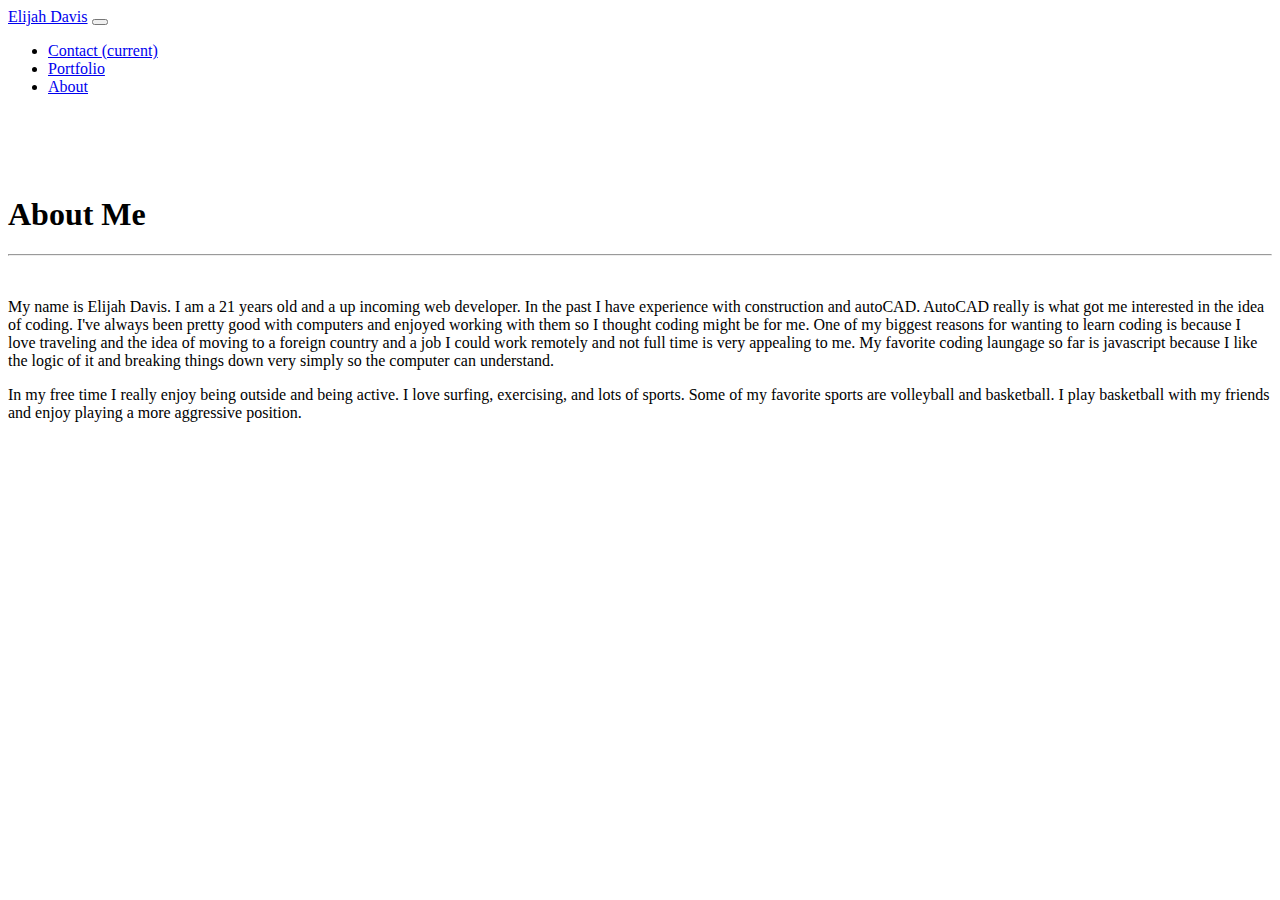
==== index.html @ cfd15f10 "Added basic static html" ====
<!DOCTYPE html>
<html lang="en">
  <head>
    <meta charset="UTF-8" />
    <meta name="viewport" content="width=device-width, initial-scale=1.0" />
    <title>Document</title>

    <link
      rel="stylesheet"
      href="https://cdn.jsdelivr.net/npm/bootstrap@4.5.3/dist/css/bootstrap.min.css"
      integrity="sha384-TX8t27EcRE3e/ihU7zmQxVncDAy5uIKz4rEkgIXeMed4M0jlfIDPvg6uqKI2xXr2"
      crossorigin="anonymous"
    />
    <link rel="stylesheet" href="css/style.css" />
  </head>
  <body>
    <header>
      <nav class="navbar navbar-expand-lg navbar-dark bg-dark">
        <a class="navbar-brand" href="#">Elijah Davis</a>
        <button
          class="navbar-toggler"
          type="button"
          data-toggle="collapse"
          data-target="#navbarNav"
          aria-controls="navbarNav"
          aria-expanded="false"
          aria-label="Toggle navigation"
        >
          <span class="navbar-toggler-icon"></span>
        </button>
        <div class="collapse navbar-collapse" id="navbarNav">
          <ul class="navbar-nav ml-auto">
            <li class="nav-item">
              <a class="nav-link" href="contact.html"
                >Contact <span class="sr-only">(current)</span></a
              >
            </li>
            <li class="nav-item">
              <a class="nav-link" href="portfolio.html">Portfolio</a>
            </li>
            <li class="nav-item active">
              <a class="nav-link" href="index.html">About</a>
            </li>
          </ul>
        </div>
      </nav>
    </header>
    <div id="aboutme" class="container" style="margin-top: 100px">
      <div class="row">
        <div class="col">
          <h1>About Me</h1>
          <hr />
        </div>
      </div>
      <div class="row">
        <div class="col-lg-6">
          <img src="images\IMG_3864.jpg" alt="" class="img-fluid mb-4" />
        </div>
        <div class="col-lg-6">
          <p>
            My name is Elijah Davis. I am a 21 years old and a up incoming web
            developer. In the past I have experience with construction and
            autoCAD. AutoCAD really is what got me interested in the idea of
            coding. I've always been pretty good with computers and enjoyed
            working with them so I thought coding might be for me. One of my
            biggest reasons for wanting to learn coding is because I love
            traveling and the idea of moving to a foreign country and a job I
            could work remotely and not full time is very appealing to me. My
            favorite coding laungage so far is javascript because I like the
            logic of it and breaking things down very simply so the computer can
            understand.
          </p>
        </div>
      </div>
      <div class="row">
        <div class="col">
          <p>
            In my free time I really enjoy being outside and being active. I
            love surfing, exercising, and lots of sports. Some of my favorite
            sports are volleyball and basketball. I play basketball with my
            friends and enjoy playing a more aggressive position.
          </p>
        </div>
      </div>
    </div>
  </body>
</html>
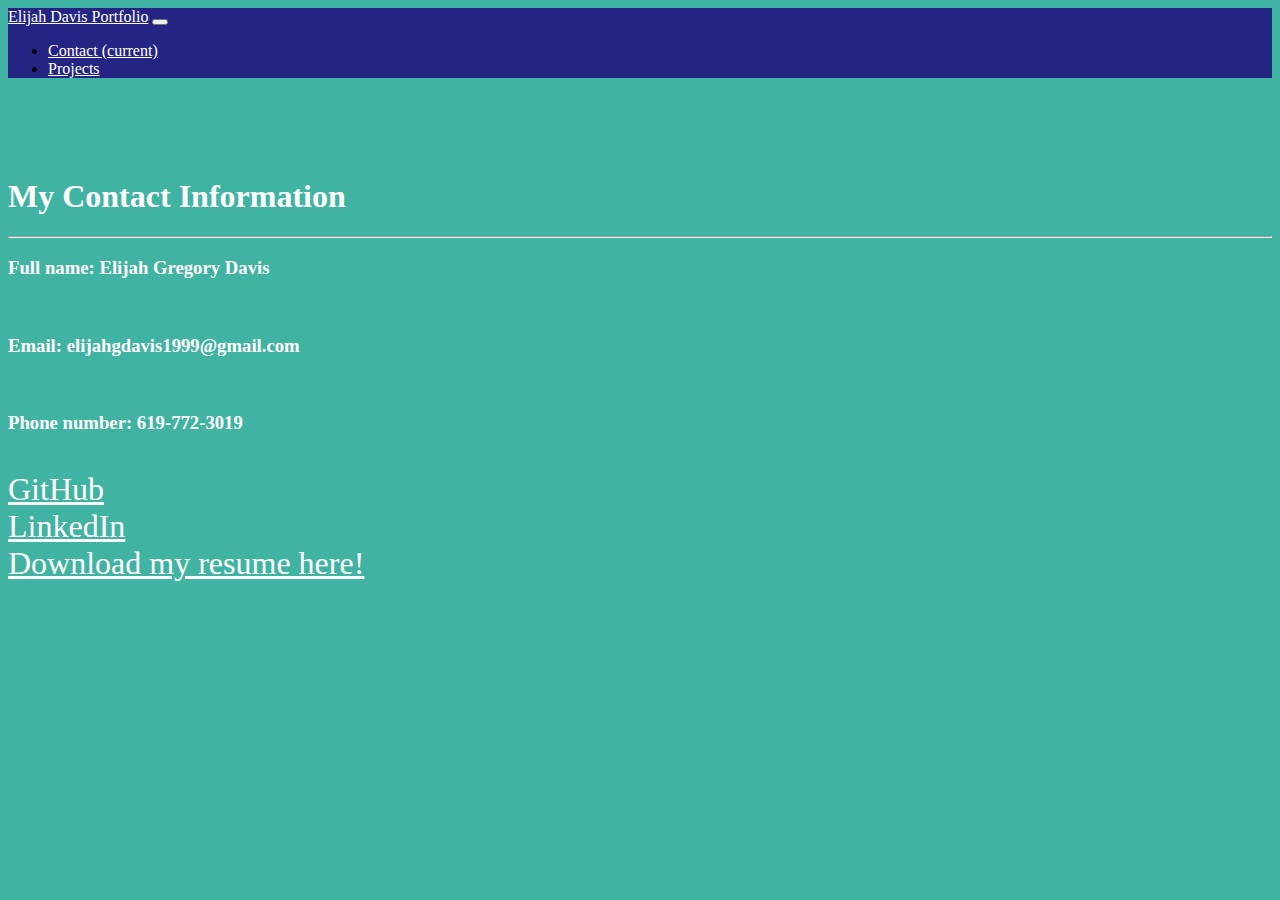
==== commit 5ba6a9ce: "Renamed file to index.html" ====
--- a/index.html
+++ b/index.html
@@ -11,12 +11,14 @@
       integrity="sha384-TX8t27EcRE3e/ihU7zmQxVncDAy5uIKz4rEkgIXeMed4M0jlfIDPvg6uqKI2xXr2"
       crossorigin="anonymous"
     />
-    <link rel="stylesheet" href="css/style.css" />
+    <link rel="stylesheet" href="style.css" />
   </head>
   <body>
     <header>
-      <nav class="navbar navbar-expand-lg navbar-dark bg-dark">
-        <a class="navbar-brand" href="#">Elijah Davis</a>
+      <nav class="navbar navbar-expand-lg" style="background-color: #242582">
+        <a class="navbar-brand" href="#" style="color: white"
+          >Elijah Davis Portfolio</a
+        >
         <button
           class="navbar-toggler"
           type="button"
@@ -30,58 +32,54 @@
         </button>
         <div class="collapse navbar-collapse" id="navbarNav">
           <ul class="navbar-nav ml-auto">
-            <li class="nav-item">
-              <a class="nav-link" href="contact.html"
+            <li class="nav-item active">
+              <a class="nav-link" href="index.html" style="color: white"
                 >Contact <span class="sr-only">(current)</span></a
               >
             </li>
             <li class="nav-item">
-              <a class="nav-link" href="portfolio.html">Portfolio</a>
-            </li>
-            <li class="nav-item active">
-              <a class="nav-link" href="index.html">About</a>
+              <a class="nav-link" href="portfolio.html" style="color: white"
+                >Projects</a
+              >
             </li>
           </ul>
         </div>
       </nav>
-    </header>
-    <div id="aboutme" class="container" style="margin-top: 100px">
-      <div class="row">
-        <div class="col">
-          <h1>About Me</h1>
-          <hr />
+      <div id="aboutme" class="container" style="margin-top: 100px">
+        <div class="row">
+          <div class="col">
+            <h1>My Contact Information</h1>
+            <hr />
+          </div>
+        </div>
+        <div class="row">
+          <div class="col-lg-8">
+            <h3>Full name: Elijah Gregory Davis</h3>
+            <br />
+            <h3>Email: elijahgdavis1999@gmail.com</h3>
+            <br />
+            <h3>Phone number: 619-772-3019</h3>
+            <br />
+            <a
+              href="https://github.com/ElijahIG"
+              id="resume"
+              style="font-size: xx-large"
+              >GitHub</a
+            >
+            <br />
+            <a
+              href="https://www.linkedin.com/in/elijah-davis-08998b1ba/"
+              id="resume"
+              style="font-size: xx-large"
+              >LinkedIn</a
+            >
+            <br />
+            <a href="resume.pdf" id="resume" style="font-size: xx-large"
+              >Download my resume here!</a
+            >
+          </div>
         </div>
       </div>
-      <div class="row">
-        <div class="col-lg-6">
-          <img src="images\IMG_3864.jpg" alt="" class="img-fluid mb-4" />
-        </div>
-        <div class="col-lg-6">
-          <p>
-            My name is Elijah Davis. I am a 21 years old and a up incoming web
-            developer. In the past I have experience with construction and
-            autoCAD. AutoCAD really is what got me interested in the idea of
-            coding. I've always been pretty good with computers and enjoyed
-            working with them so I thought coding might be for me. One of my
-            biggest reasons for wanting to learn coding is because I love
-            traveling and the idea of moving to a foreign country and a job I
-            could work remotely and not full time is very appealing to me. My
-            favorite coding laungage so far is javascript because I like the
-            logic of it and breaking things down very simply so the computer can
-            understand.
-          </p>
-        </div>
-      </div>
-      <div class="row">
-        <div class="col">
-          <p>
-            In my free time I really enjoy being outside and being active. I
-            love surfing, exercising, and lots of sports. Some of my favorite
-            sports are volleyball and basketball. I play basketball with my
-            friends and enjoy playing a more aggressive position.
-          </p>
-        </div>
-      </div>
-    </div>
+    </header>
   </body>
 </html>
--- a/style.css
+++ b/style.css
@@ -0,0 +1,11 @@
+body {
+  background-color: #41b3a3;
+}
+
+#aboutme {
+  color: white;
+}
+
+#resume {
+  color: white;
+}
